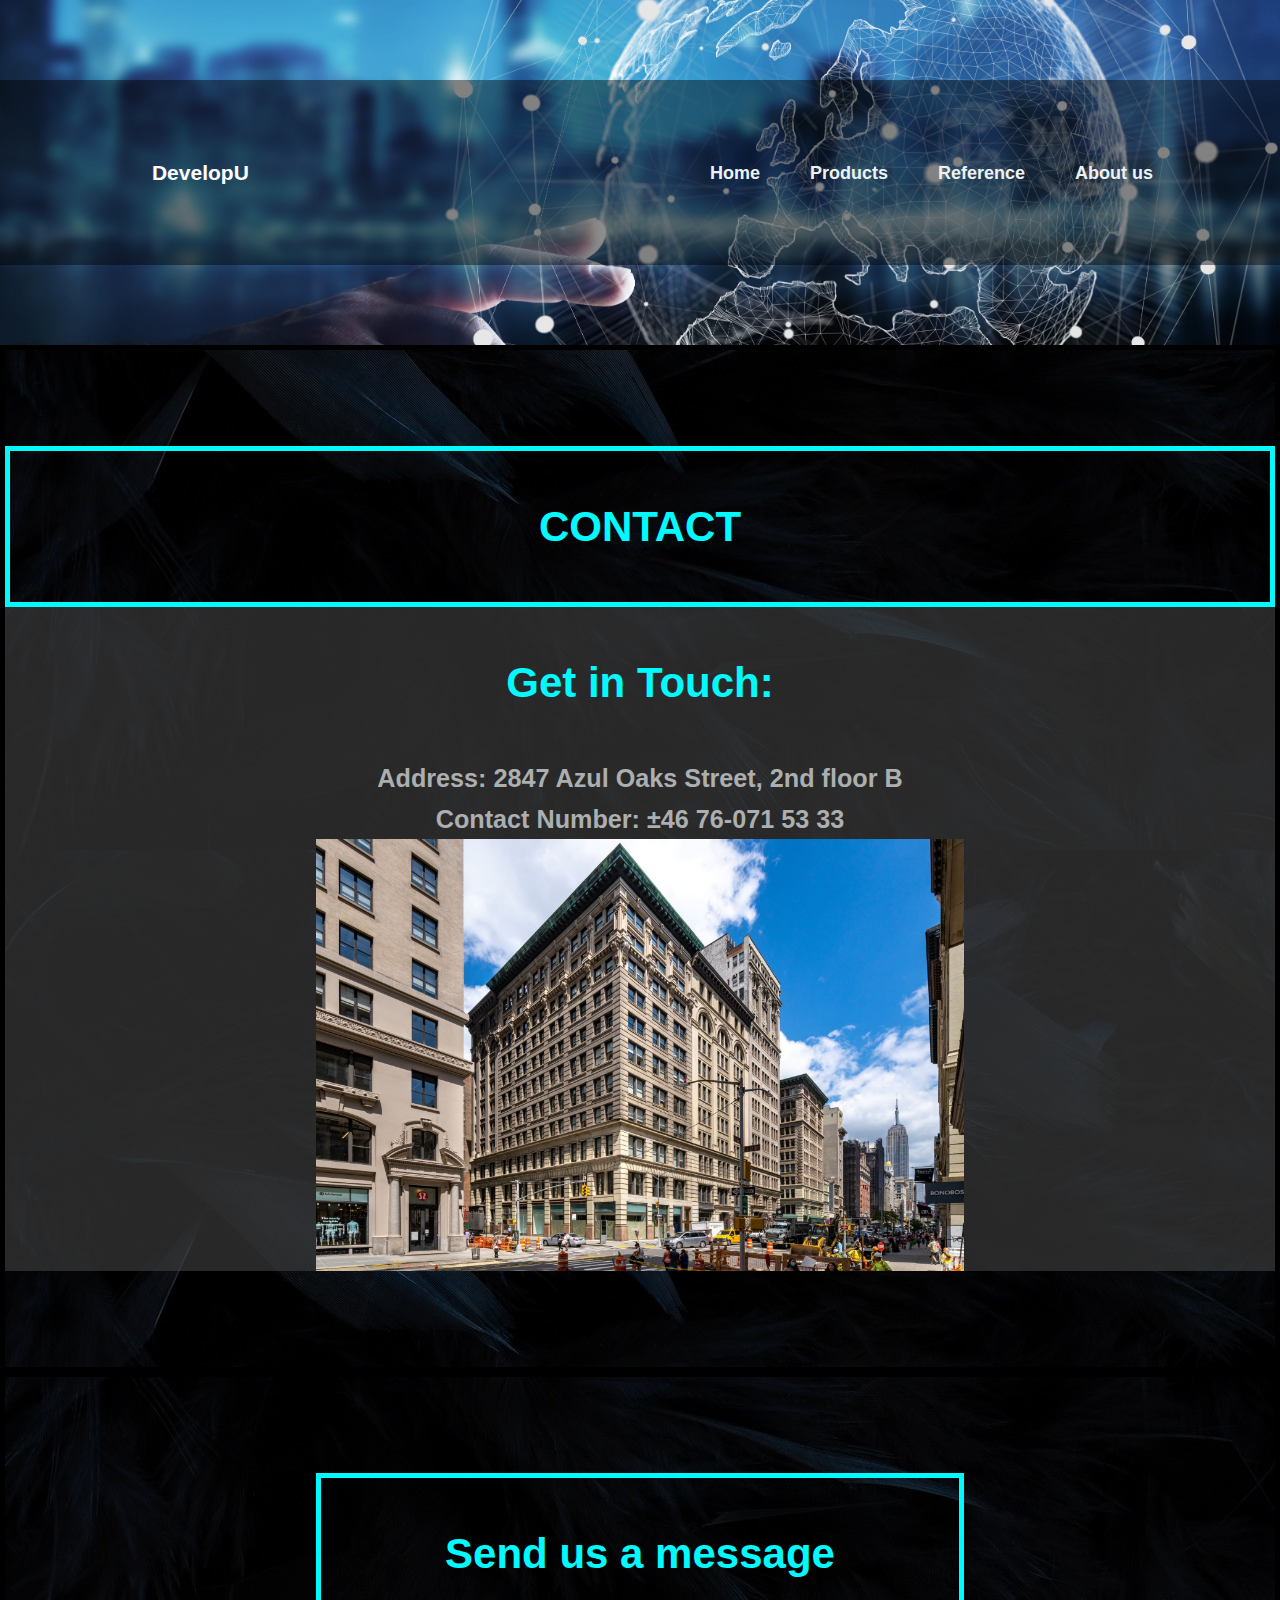
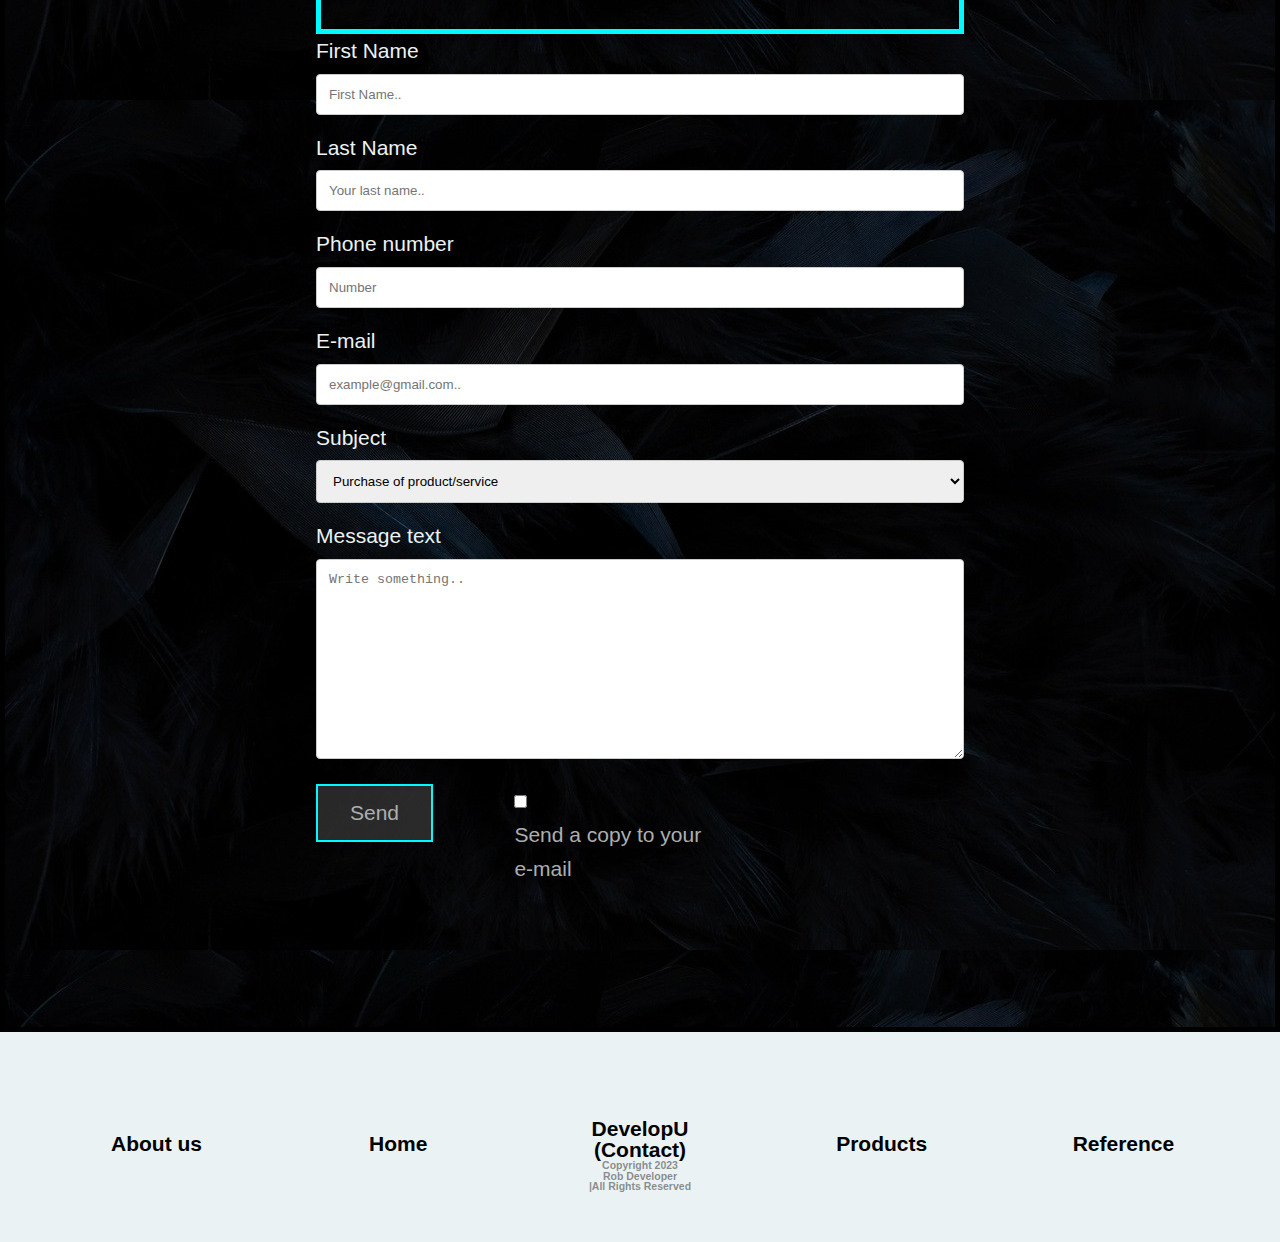
==== contact.html @ d37bcc05 "initial commit" ====
<!DOCTYPE html>
<html lang="en">
<head>
    <meta charset="UTF-8">
    <meta name="viewport" content="width=device-width, initial-scale=1.0">
    <meta http-equiv="X-UA-Compatible" content="IE=edge">
    <link rel="stylesheet" href="./styles/styles.css">
    <title>Document</title>
</head>
<body class="index-back">
    <header class="header-about-us header">
        <div class="">
            <nav class="hero">
                <div class="header-center">
                    <h1 class="title-logo">DevelopU</h1>
                
                </div>
                <div>
                    <a href="#">
                        <img src="logo.png" alt="">
                    </a>
                </div>
                <div class="navigation">
                    <input type="checkbox" class="DU-menu">
                    <div class="hamburger"></div>
                    <ul class="menu">
                        <li><a href="index.html">Home</a></li>
                        <li><a href="service.html">Products</a></li>
                        <li><a href="reference.html">Reference</a></li>
                        <li><a href="aboutus.html">About us</a></li>
                    </ul>
                </div>
            
            </nav>

        </div>
        
    </header>
    <section class="section-home">
        <h2 class="t">CONTACT</h2>
        <div class="location-box">
            
            <div class="home-box-information">
                <div class="contact-title-information">
                    <div><h2>Get in Touch:</h2></div>
                    <div class="space-between-contact-address">
                     
                        <h3>
                            Address: 2847 Azul Oaks Street, 2nd floor B
                        </h3>
                    </div>
                   <div class="space-between-contact-address">
                        <h3>
                        Contact Number: ±46 76-071 53 33
                        </h3>
                   </div>
                    
                    
                </div>
                <div class="container">
                    <img src="./images/building-location.jpeg" alt="">
                </div>
               
               
            </div>

        </div>
        
    </section>
    <section class="section-home">
        <div class="container">
            <div class="form">
                <div>
                    <h2 class="t">Send us a message</h2>
                </div>
                <form action="action_page.php">
                    
                    <label for="name">First Name</label>
                    <input type="text" id="name" name="name" placeholder="First Name..">

                    <label for="name">Last Name</label>
                    <input type="text" id="lastname" name="lastname" placeholder="Your last name..">

                    <label for="name">Phone number</label>
                    <input type="text" id="number" name="number" placeholder="Number">

                    <label for="name">E-mail</label>
                    <input type="text" id="example" name="example" placeholder="example@gmail.com..">
                
                    <label for="country">Subject</label>
                    <select id="country" name="Subject">
                        <option value="purchase of product/service">Purchase of product/service</option>
                        <option value="questions about the company">Questions about the company</option>
                        <option value="opinions on the website">Opinions on the website</option>
                        <option value="devolution of product">Questions about the product/service</option>
                        <option value="opinions on the website">Devolution of product</option>
                    </select>
                
                    <label for="subject">Message text</label>
                    <textarea id="subject" name="subject" placeholder="Write something.." style="height:200px"></textarea>
                    <div class="send-copy">
                        <div class="send-copy-space">
                            <div class="send-check">
                                <button>Send</button>
                            </div>
                            <div class="send-check">
                                <input type="checkbox" id="myCheck" onclick=myFunction()>
                                <p >Send a copy to your e-mail</p>
                            </div>
                        </div>
                   
                    </div>
                    
                
                </form>
            </div>
            
        </div>
    </section>

    <footer class="bg-dark ">
        <nav class="home-box-information ">
           
            <div >
                <a href="aboutus.html">About us</a>
            </div>
            <div>
                <a href="index.html">Home</a>
            </div>
            <div class="header-center">
                <h1 class="text-center">DevelopU</h1>
                <h1 class="text-center">(Contact)</h1>
                <h4 class="text-center">Copyright 2023 </h4>
                <h4 class="text-center">Rob Developer</h4>
                <h4 class="text-center">|All Rights Reserved</h4>
            </div>
           
            <div >
                <a href="service.html">Products</a>
            </div>
            <div >
                <a href="reference.html">Reference</a>
            </div>
        </nav>
    </footer>
</body>
</html>
---- styles/styles.css ----
.reviews-main *,
.container--narrow * {
  box-sizing: border-box;
  padding: 10px;
}
.reviews-main * body,
.container--narrow * body {
  margin: 0 auto;
  max-width: 800px;
  padding: 20px;
}
.reviews-main * .heading,
.container--narrow * .heading {
  font-size: 25px;
  margin-right: 25px;
}
.reviews-main * .fa,
.container--narrow * .fa {
  font-size: 25px;
}
.reviews-main * .checked,
.container--narrow * .checked {
  color: rgb(0, 250, 254);
}
.reviews-main * .side,
.container--narrow * .side {
  float: left;
  width: 15%;
  margin-top: 10px;
}
.reviews-main * .middle,
.container--narrow * .middle {
  float: left;
  width: 70%;
  margin-top: 10px;
}
.reviews-main * .right,
.container--narrow * .right {
  text-align: right;
}
.reviews-main * .row:after,
.container--narrow * .row:after {
  content: "";
  display: table;
  clear: both;
}
.reviews-main * .bar-container,
.container--narrow * .bar-container {
  width: 100%;
  background-color: rgb(235, 242, 243);
  text-align: center;
  color: rgb(235, 242, 243);
}
.reviews-main * .bar-5,
.container--narrow * .bar-5 {
  width: 60%;
  height: 18px;
  background-color: rgb(0, 250, 254);
}
.reviews-main * .bar-4,
.container--narrow * .bar-4 {
  width: 30%;
  height: 18px;
  background-color: rgb(0, 250, 254);
}
.reviews-main * .bar-3,
.container--narrow * .bar-3 {
  width: 10%;
  height: 18px;
  background-color: rgb(0, 250, 254);
}
.reviews-main * .bar-2,
.container--narrow * .bar-2 {
  width: 4%;
  height: 18px;
  background-color: rgb(0, 250, 254);
}
.reviews-main * .bar-1,
.container--narrow * .bar-1 {
  width: 15%;
  height: 18px;
  background-color: rgb(0, 250, 254);
}
@media (min-width: 320px) {
  .reviews-main * .side,
  .reviews-main * .middle,
  .container--narrow * .side,
  .container--narrow * .middle {
    width: 100%;
  }
  .reviews-main * .right,
  .container--narrow * .right {
    display: none;
  }
}

section {
  padding: 2em;
  border: rgb(0, 0, 0) solid 5px;
  display: flex;
  flex-direction: column;
  justify-content: center;
  text-align: center;
}
section .index-title {
  border: rgb(0, 250, 254) solid 5px;
  font-size: 1.6em;
  padding: 1.2;
}
section section .boxes {
  display: flex;
  flex-direction: column;
  flex-wrap: wrap;
  justify-content: space-around;
  text-align: center;
  border: 6px solid white;
}
section section .boxes #bullets label {
  display: flex;
  flex-wrap: wrap;
  align-items: center;
  justify-content: space-around;
  width: 5em;
  height: 4em;
  border-radius: 2%;
  background: rgba(67, 67, 67, 0.598);
  font-family: "Roboto", sans-serif;
  padding: 2em;
  /*border: #45a049 5px solid;*/
}
section #slider input[type=radio] {
  display: none;
}
section #slides {
  /*border: 3px solid #ec0f0f;*/
  /*background: rgb(219, 77, 77);*/
  position: relative;
  z-index: 1;
  height: 100%;
  width: 100%;
}
section #slides #overflow {
  /*controla box blue pero de los lados*/
  overflow: hidden;
}
section #slides #overflow .inner {
  transition: margin-left 800ms cubic-bezier(0.77, 0, 0.175, 1);
  width: 600%;
  height: 40em;
  display: flex;
}
section .slide {
  width: 110%;
  height: 100%;
  background: rgba(0, 0, 0, 0.625);
}
section #slides .slide {
  display: flex;
  justify-content: center;
  align-items: center;
  background: rgba(67, 67, 67, 0.598);
  border: rgba(0, 0, 0, 0) solid 0.5em;
}
section #slide1:checked ~ #slides .inner {
  margin-left: 0;
}
section #slide2:checked ~ #slides .inner {
  margin-left: -100%;
}
section #slide3:checked ~ #slides .inner {
  margin-left: -200%;
}
section #slide4:checked ~ #slides .inner {
  margin-left: -300%;
}
section #slide5:checked ~ #slides .inner {
  margin-left: -400%;
}
section #slide6:checked ~ #slides .inner {
  margin-left: -500%;
}

.ranting {
  background: rgba(67, 67, 67, 0.598);
}

.box-mom {
  display: flex;
  flex-direction: column;
  justify-content: space-between;
  gap: 2em;
}
.box-mom .box-comment {
  width: 100%;
  border: rgb(0, 250, 254) solid 5px;
  padding: 1em;
  color: rgb(172, 175, 175);
  display: flex;
  flex-direction: row;
  justify-content: center;
}
.box-mom .box-comment .comment-image {
  width: 1.5em;
  height: 1.5em;
  overflow: hidden;
  border-radius: 50%;
  margin: 5px;
}
.box-mom .box-comment .comment-image img {
  width: 100%;
  height: 100%;
  -o-object-fit: cover;
     object-fit: cover;
  -o-object-position: center;
     object-position: center;
}

.index-back {
  background-image: url("../images/dark-feathers.jpeg");
  background-size: static;
}

.contact-title-information {
  padding: 1.2;
}
.contact-title-information .space-between-contact-address {
  padding: 1.2;
}

.form {
  /*input[type=submit] {
      background-color: #6b7d76;
      color: rgb(139, 133, 133);
      padding: 12px 20px;
      border: none;
      border-radius: 4px;
      cursor: pointer;
  }*/
  /*
  input[type=submit]:hover {
      background-color: #45a049;
  }*/ /*
.send-copy {
    display: flex;
    flex-direction: column;
    justify-content: center;


}*/
}
.form input[type=text],
.form select,
.form textarea {
  width: 100%;
  padding: 12px;
  border: 1px solid #ccc;
  border-radius: 4px;
  box-sizing: border-box;
  margin-top: 6px;
  margin-bottom: 16px;
  resize: vertical;
}

.send-copy-space {
  display: flex;
  flex-wrap: wrap;
  justify-content: space-around;
}

form {
  text-align: left;
}

.send-check {
  min-width: 7em;
  min-height: 7em;
  /*border: 5px solid red;*/
}

.send-copy {
  display: flex;
  flex-direction: row;
  flex-wrap: wrap;
}

@media (min-width: 320px) {
  .send-check {
    width: 100%;
  }
}
@media (min-width: 400px) {
  .send-check {
    width: 50%;
  }
}
section {
  display: flex;
  flex-direction: column;
  padding: 2em;
}
section .index-name-company .index-title {
  display: flex;
  justify-content: center;
  align-items: center;
  border: 2px solid rgb(0, 250, 254);
  padding: 1.2;
  font-size: "Anton", sans-serif;
  font-family: "Roboto", sans-serif;
}
section .index-name-company .index-description-our-service {
  color: rgb(0, 250, 254);
  font-size: 1.2em;
  padding: 2em;
}
section .home-box-information {
  background-color: rgba(67, 67, 67, 0.598);
}
section .home-box-information .home-title-information {
  font-size: 1.9em;
  padding: 1.5em;
  display: flex;
  justify-content: center;
  align-items: center;
}
section .home-box-information .home-paragraf-information {
  padding: 1.5em;
}
section .home-box-information .home-box-position-button {
  display: flex;
  justify-content: center;
  align-items: center;
  padding: 1em;
}
section .home-box-information .home-box-position-button .home-box-button {
  background: rgb(0, 250, 254);
  font-size: 1em;
  font-family: "Roboto", sans-serif;
  text-decoration: none;
  padding: 0.5em;
  border-radius: 0.5rem;
  text-transform: uppercase;
  font-weight: bold;
  box-shadow: 0 0 0.2em rgba(41, 40, 40, 0.5);
  transition-property: box-shadow, transforms;
}
section .home-box-information .home-box-position-button .home-box-button:hover,
section .home-box-information .home-box-position-button .home-box-button:focus,
section .home-box-information .home-box-position-button .home-box-button:active {
  box-shadow: 0 0 0.2em rgba(0, 0, 0, 0.5);
  transform: scale(1.1);
  background: rgba(80, 73, 61, 0.918);
}

@media screen and (min-width: 320px) {
  .container2 ul li {
    width: 40%;
    /*margin-left:50px;*/
  }
}
@media screen and (min-width: 320px) {
  .container2 {
    width: 100%;
    padding: 0px;
  }
  .container2 ul li {
    float: none;
    width: 90%;
    margin: 0 auto;
  }
}
.header-about-us {
  /*display: flex;
  flex-direction: column;
  justify-content: space-around;
  align-items: center;*/
  background-image: url("../images/digital-world.jpeg");
  background-size: cover;
  color: white;
  /*
  .hero{
      max-width: 900px;
      margin-left: auto;
      margin-right: auto;
      padding-right: 1rem;
      padding-left: 1rem;

  }*/
}
.header-about-us nav {
  background: rgba(0, 0, 0, 0.44);
  padding: 2rem;
}
.header-about-us nav a {
  color: white;
}
.header-about-us nav p {
  font-size: 5em;
}
.header-about-us nav h1 {
  color: white;
}

.header-slogan,
.header-bla {
  display: flex;
  flex-direction: column;
  padding: 2em;
  text-align: center;
  /*border: solid magenta 5px;*/
  justify-content: center;
}

/*
.header-slogan {
    font-size: 2em;
}*/
.section-order-workers {
  display: flex;
  flex-direction: column;
  justify-content: center;
  text-align: center;
  gap: 3em;
}
.section-order-workers .title-workers {
  border: 2px solid rgb(0, 250, 254);
  padding: 1em;
}
.section-order-workers .container2 {
  width: 100%;
  overflow: hidden;
  /*padding: 20px;*/
}
.section-order-workers .container2 ul {
  padding: 0px;
  margin: 0 auto;
  /*border: 3px solid yellow;*/
  /*justify-content: center;
  align-items: center;*/
  text-align: center;
  align-items: center;
}
.section-order-workers .container2 ul li {
  list-style: none;
  max-width: 14em;
  /*float: left;*/
  /*height: 300px;*/
  margin: 20px;
}
.section-order-workers .group {
  display: flex;
  flex-wrap: wrap;
  justify-content: center;
  align-items: center;
  /*border: #ef07eb solid 10px;
  padding: 2em;




  justify-content: space-evenly;*/
}

h4 {
  font-size: 1em;
}

p {
  color: rgb(0, 0, 0);
}

.profile-image img {
  width: 100%;
  height: 100%;
  -o-object-fit: cover;
     object-fit: cover;
  -o-object-position: center;
     object-position: center;
}

.box-profile {
  display: inline-flex;
  justify-content: center;
  align-items: center;
  max-width: 14em;
  height: 26em;
  background-color: rgb(255, 255, 255);
  /*border: 3px solid rgb(225, 0, 0);*/
  border-radius: 20px;
}
.box-profile .worker-1 {
  display: flex;
  flex-direction: column;
  align-items: center;
  padding: 1em;
}
.box-profile .worker-1 .foto1 {
  height: 20px;
  border-radius: 100px;
}
.box-profile .worker-1 .profile-image {
  width: 6em;
  height: 6em;
  overflow: hidden;
  border-radius: 50%;
  margin: 10px;
}

* {
  margin: 0;
  padding: 0;
  box-sizing: border-box;
}

.header {
  /*position: relative;*/
  width: 100%;
  /*display: flex;*/
  justify-content: space-between;
  align-items: center;
  background-color: rgb(235, 242, 243);
  /*padding: 0 25px;*/
  transition: 0.3s;
}
.header .logo a {
  display: block;
}
.header .logo a img {
  display: block;
  width: 100%;
}
.header .navigation {
  display: flex;
  justify-content: space-between;
  align-items: center;
}
.header .menu {
  display: flex;
  justify-content: center;
  flex-direction: row;
  align-items: center;
  z-index: 1;
  transition: 0.5s;
}
.header .menu li {
  list-style-type: none;
}
.header .menu li a {
  color: rgb(235, 242, 243);
  text-decoration: none;
  display: block;
  padding: 40px 25px;
  font-size: 18px;
  line-height: 1;
  transition: 0.3s;
}
.header .menu li a:hover {
  box-shadow: 0 -5px 0px rgb(235, 242, 243) inset, 500px 0 0 rgba(67, 67, 67, 0.598) inset;
  padding: 35px 25px 45px 25px;
}
.header .hamburger {
  position: relative;
  width: 30px;
  height: 4px;
  background: rgb(235, 242, 243);
  border-radius: 10px;
  cursor: pointer;
  z-index: 2;
  transition: 0.3s;
}
.header .hamburger:before,
.header .hamburger:after {
  content: "";
  position: absolute;
  height: 4px;
  right: 0;
  background: rgb(235, 242, 243);
  border-radius: 10px;
  transition: 0.3s;
  display: flex;
  justify-content: center;
  align-items: center;
}
.header .hamburger:before {
  top: -10px;
  width: 20px;
}
.header .hamburger:after {
  top: 10px;
  width: 25px;
}
.header .DU-menu {
  position: absolute;
  width: 30px;
  height: 100%;
  z-index: 3;
  cursor: pointer;
  opacity: 0;
}
.header .hamburger,
.header .DU-menu {
  display: none;
}
.header .navigation input:checked ~ .hamburger {
  background: transparent;
}
.header .navigation input:checked ~ .hamburger:before {
  top: 0;
  transform: rotate(-45deg);
  width: 30px;
}
.header .navigation input:checked ~ .hamburger:after {
  top: 0;
  transform: rotate(45deg);
  width: 30px;
}
.header .navigation input:checked ~ .menu {
  right: 0;
  /*box-shadow: -20px 0 40px $OtherBackgroundColor;*/
}
@media screen and (max-width: 670px) {
  .header .hamburger,
  .header .DU-menu {
    display: block;
  }
  .header .header {
    padding: 10px 20px;
  }
  .header .menu {
    justify-content: start;
    flex-direction: column;
    align-items: center;
    position: fixed;
    top: 0;
    right: -300px;
    background: rgba(67, 67, 67, 0.598);
    width: 300px;
    height: 70%;
    padding-top: 5em;
  }
  .header .menu li {
    width: 100%;
  }
  .header .menu li a,
  .header .menu li a:hover {
    padding: 30px;
    font-size: 24px;
    box-shadow: 0 1px 0 rgba(67, 67, 67, 0.598) inset;
  }
}

*,
*::before,
*::after {
  box-sizing: border-box;
}

* body {
  font-family: "Roboto", sans-serif;
  font-weight: 400;
  font-size: 1.3125rem;
  line-height: 1.6;
  display: flex;
  flex-direction: column;
  -moz-columns: 20em;
       columns: 20em;
}

@media (min-width: 320px) {
  header,
  footer {
    padding: 0.2rem 0;
  }
}
@media (min-width: 320px) {
  .split {
    flex-direction: row;
  }
  .split > * {
    flex-basis: 100%;
  }
  .split > * + * {
    margin: 2em;
  }
}
@media (min-width: 320px) {
  h2 {
    font-size: 1rem;
  }
  a {
    font-size: 0.5rem;
  }
}
.other-title {
  display: flex;
  justify-content: center;
  align-items: center;
  padding: 1.2;
  font-size: "Roboto", sans-serif;
  font-family: 1.6em;
  font-weight: bold;
}

body,
h3,
p, li {
  margin: 0;
}

h4 {
  font-size: 0.5em;
  color: rgb(172, 175, 175);
  font-family: "Roboto", sans-serif;
}

a {
  text-decoration: none;
}

h3 {
  color: rgb(172, 175, 175);
  font-size: 1.6em;
}

label {
  color: rgb(235, 242, 243);
  font-family: "Roboto", sans-serif;
}

.send-a {
  color: rgb(235, 242, 243);
  background: rgba(67, 67, 67, 0.598);
  font-family: "Roboto", sans-serif;
  font-size: 1em;
}

a, h1 {
  color: rgb(0, 0, 0);
  font-size: 0.7em;
}

h2 {
  color: rgb(0, 250, 254);
  text-decoration: none;
  font-family: "Anton", sans-serif;
  font-size: 1.6em;
}

li {
  color: rgb(172, 175, 175);
}

.t {
  border: 5px solid rgb(0, 250, 254);
}

nav {
  font-family: "Roboto", sans-serif;
  font-weight: 900;
  line-height: 1;
  color: rgb(0, 250, 254);
}

h3 {
  font-size: 120%;
}

p {
  color: rgb(172, 175, 175);
}

/*
.bg-light{
    background: $MainBackgroundColor ;
}*/
.bg-dark {
  background-color: rgb(235, 242, 243);
}

section {
  padding: 3rem 0;
}

.container {
  margin-inline: auto;
  width: min(60%, 40.5rem);
}

.container--narrow {
  max-width: 34rem;
}

img {
  display: block;
  max-width: 100%;
}

.split {
  display: flex;
  flex-direction: column;
}

.text-center {
  text-align: center;
}

header, footer {
  padding: 5rem 0;
}

section {
  padding: 6rem 0;
}

nav {
  display: flex;
  flex-direction: row;
  justify-content: space-around;
  align-items: center;
  padding: 1.5em;
}

.container {
  display: flex;
  flex-direction: row;
  justify-content: space-between;
  align-items: center;
}

/*
.location-box{
    display: flex;
    flex-direction: row;
    justify-content: center;
    align-items: center;
    .location-address{
        padding: 3.77em;
        background: $BoxBackgroundColor;
        font-size: 1.82em;

    }
}*/
button {
  background: rgba(67, 67, 67, 0.598);
  color: rgb(172, 175, 175);
  padding: 15px 32px;
  text-align: center;
  font-size: 30px;
  border: 2px solid rgb(0, 250, 254);
}

header, footer {
  overflow: hidden;
  background-color: #333;
}

/* Navbar links */
footer a, header a {
  /*float: left;*/
  display: inline-block;
  text-align: center;
  padding: 20px 30px;
  text-decoration: none;
}

/* On screens that are 600px wide or less, make the menu links stack on top of each other instead of next to each other */
@media screen and (min-width: 320px) {
  footer a,
  header a {
    float: none;
    width: 100%;
  }
}
footer h4 {
  color: rgba(67, 67, 67, 0.598);
}

footer nav div {
  /*border:5px solid red;*/
  width: 4em;
  height: 4em;
  justify-content: center;
  text-align: center;
}

footer nav {
  display: flex;
  flex-wrap: wrap;
}

@media (min-width: 320px) {
  footer nav div {
    width: 100%;
  }
}
@media (min-width: 570px) {
  footer nav div {
    width: 20%;
  }
}
.dot {
  padding-top: 2em;
}

@media (min-width: 320px) {
  h2 {
    padding: 10px;
    font-size: 0.8em;
  }
  p, button, a {
    font-size: 15px;
  }
  a {
    padding: 5px;
  }
  footer nav div {
    padding: 5px;
    height: 1em;
  }
  footer {
    padding: 0.2em;
    padding-bottom: 1em;
  }
  .header-center {
    padding: 50px;
  }
}
@media (min-width: 570px) {
  h2 {
    padding: 1em;
    font-size: 2em;
  }
}
@media (min-width: 700px) {
  p,
  button,
  a {
    font-size: 0.8em;
  }
  a {
    padding: 0.8em;
  }
  footer nav div {
    height: 1em;
  }
  footer {
    padding-bottom: 2em;
  }
  .header-center {
    width: 7em;
  }
}
@media (min-width: 900px) {
  p,
  button,
  a {
    font-size: 1em;
  }
  a {
    padding: 1em;
  }
  footer nav div {
    height: 1em;
  }
  footer {
    padding-bottom: 2em;
  }
  .header-center {
    width: 20%;
  }
}
.slide1 {
  color: rgb(172, 175, 175);
  background: rgba(67, 67, 67, 0.598);
  width: 7em;
}

#bullets {
  /*border: 2px solid rgb(251, 0, 255);*/
  display: flex;
  flex-wrap: wrap;
  justify-content: center;
  align-items: center;
  gap: 1em;
  padding: 1em;
}

.label-box {
  background: rgba(67, 67, 67, 0.598);
  color: white;
  border: 2px solid rgb(0, 250, 254);
  width: 12em;
  height: 2.2em;
  justify-content: center;
  align-items: center;
  text-align: center;
}

h1 {
  font-size: 1em;
}

section {
  background-color: rgba(0, 0, 0, 0.625);
}/*# sourceMappingURL=styles.css.map */
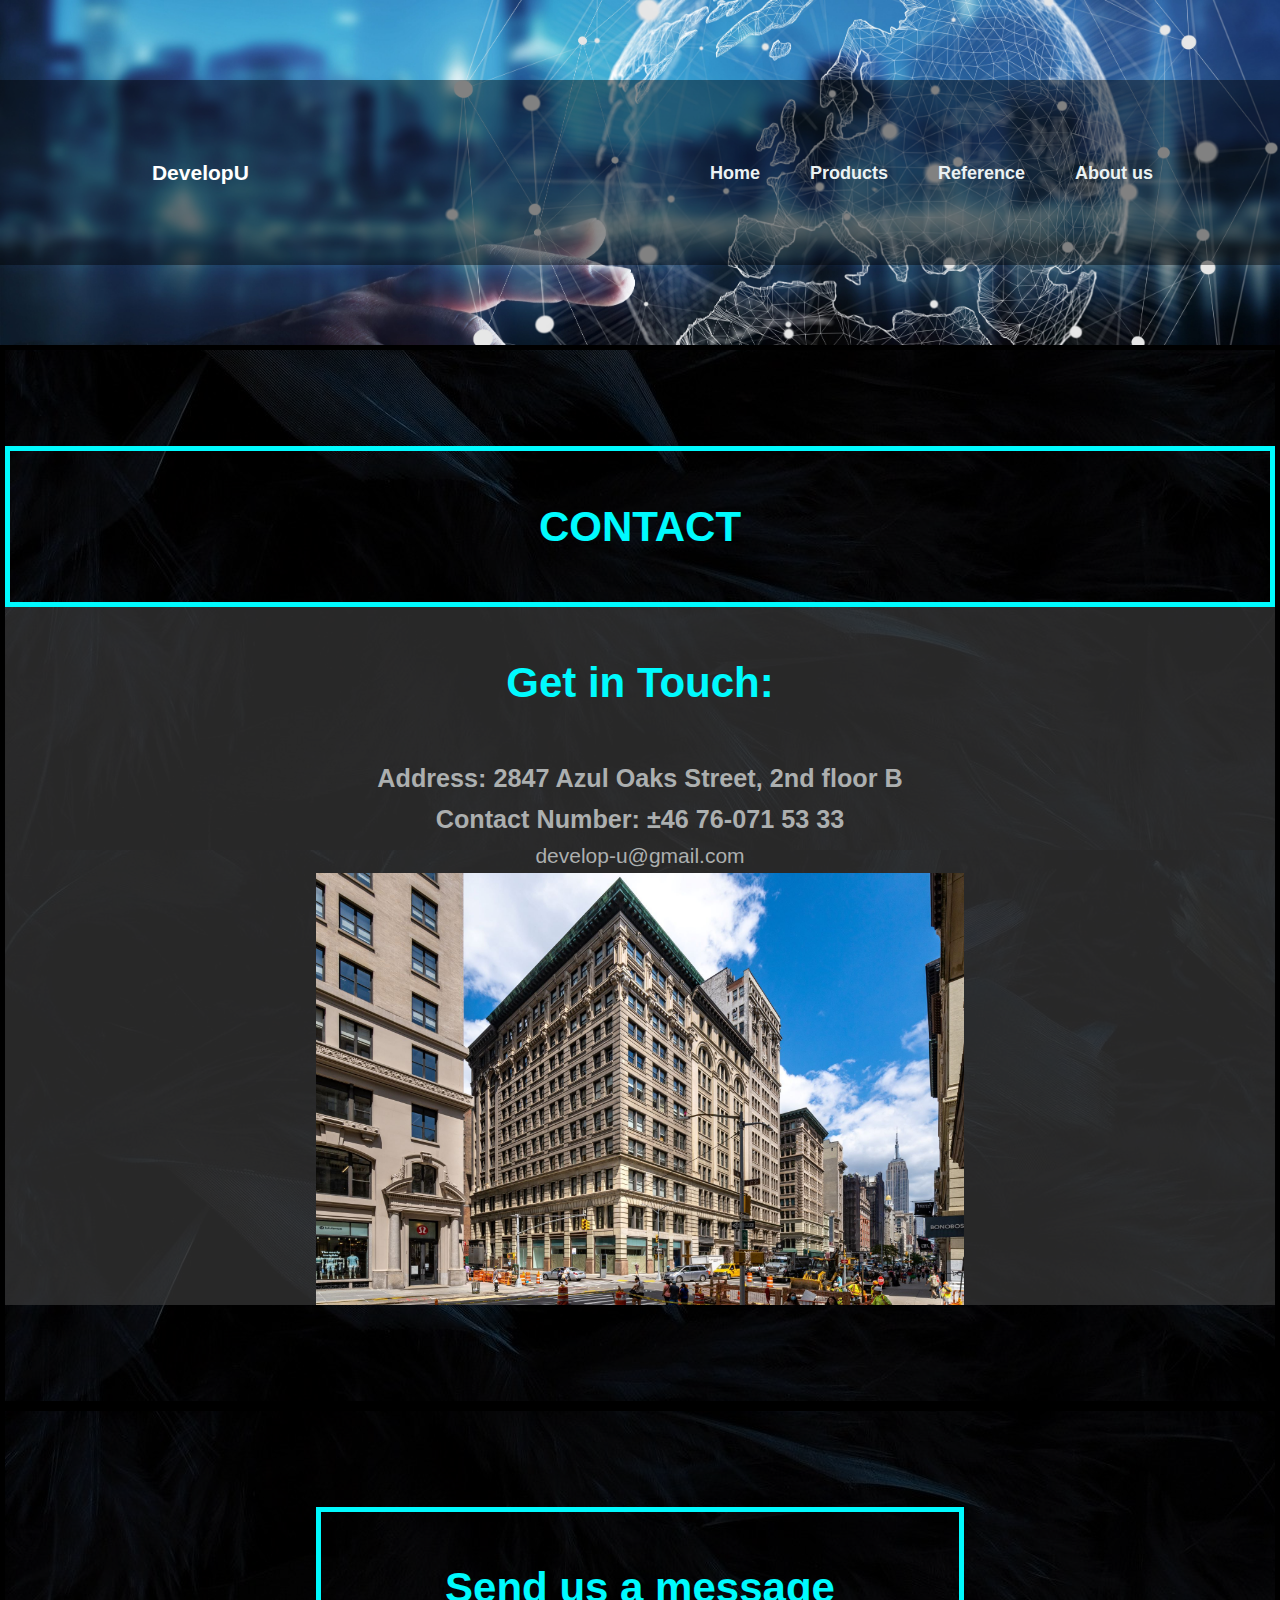
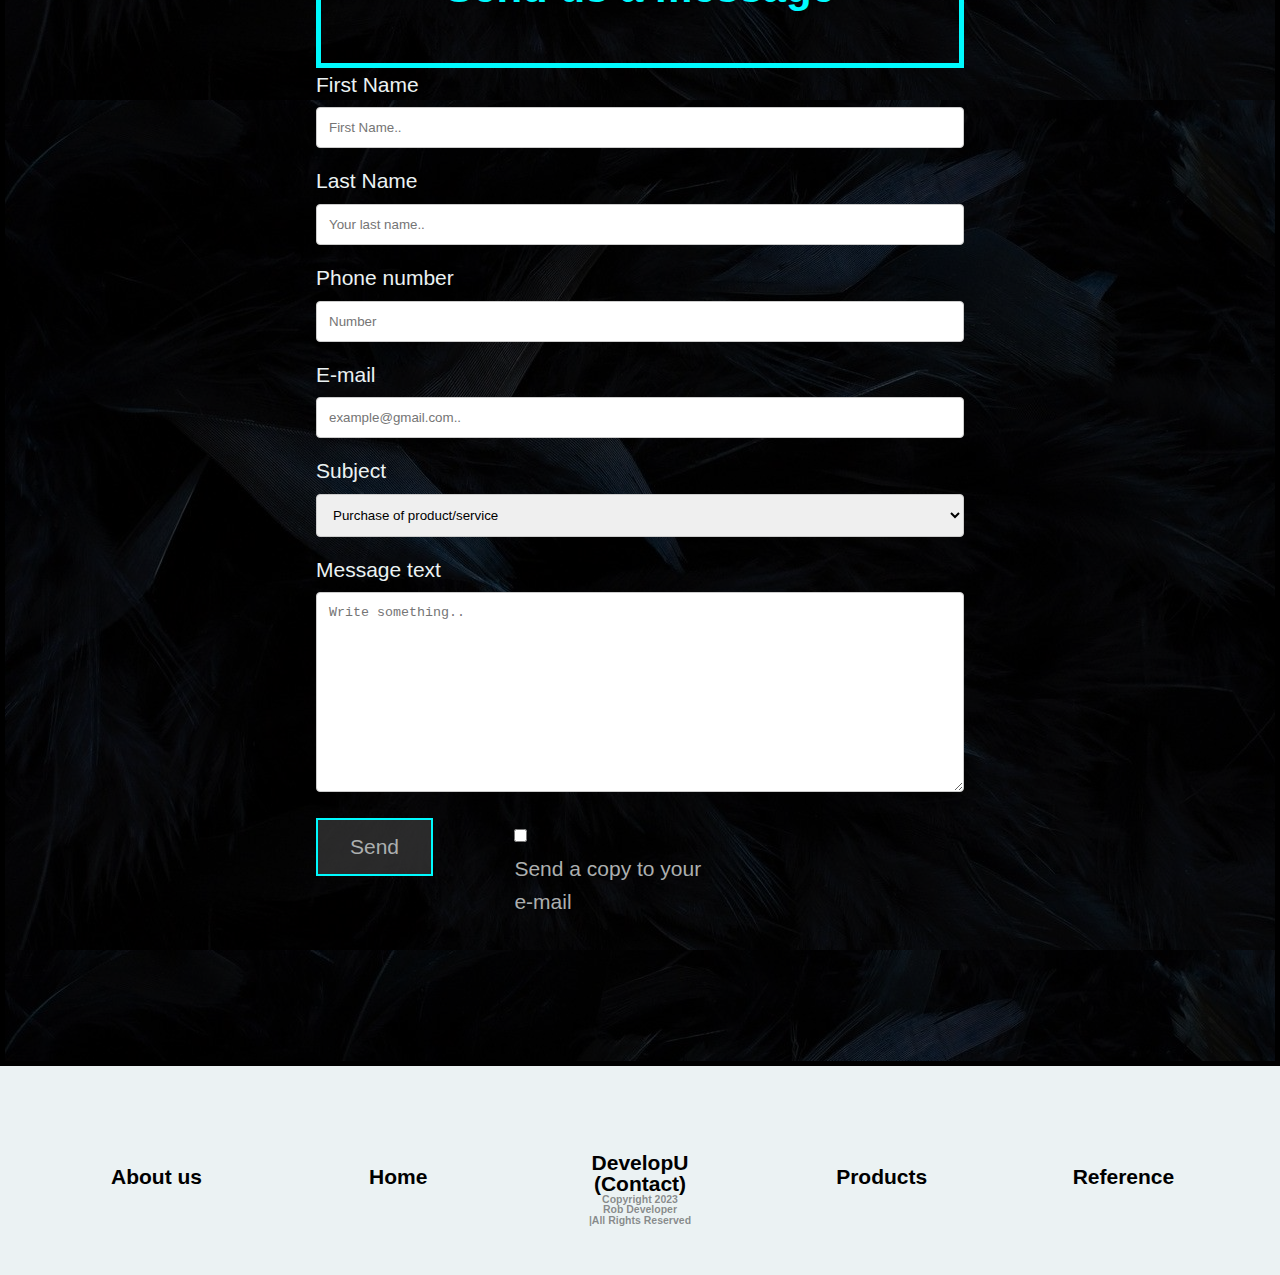
==== commit 6f538325: "Update contact.html" ====
--- a/contact.html
+++ b/contact.html
@@ -54,6 +54,11 @@
                         Contact Number: ±46 76-071 53 33
                         </h3>
                    </div>
+                    <div>
+                        <p>
+                            develop-u@gmail.com
+                        </p>
+                    <div/>
                     
                     
                 </div>
@@ -144,4 +149,4 @@
         </nav>
     </footer>
 </body>
-</html>+</html>
